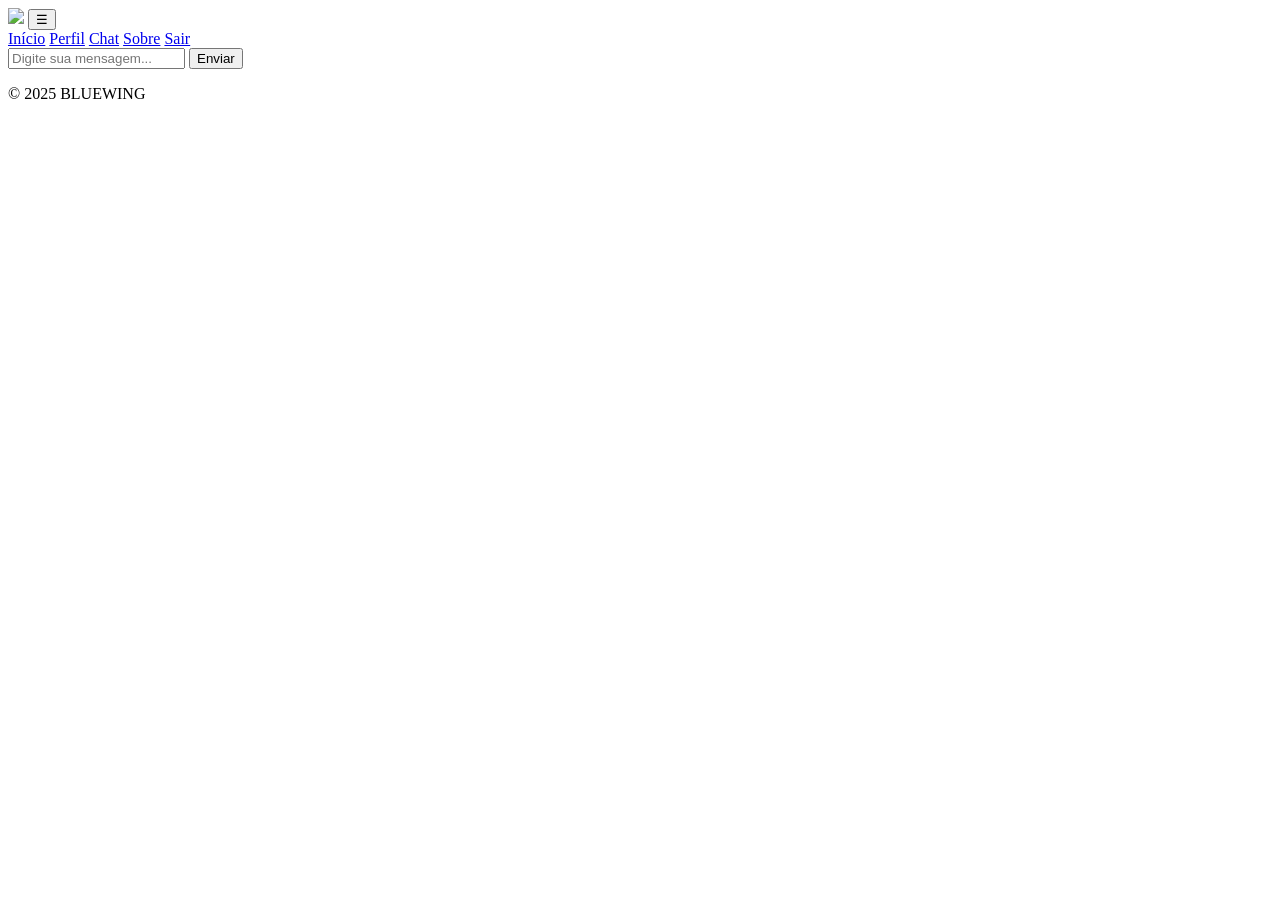
==== chat.html @ d9202484 "chat chat funcional com HTML e JS." ====
<!DOCTYPE html>
<html lang="pt-BR">
<head>
<meta charset="UTF-8">
<meta name="viewport" content="width=device-width, initial-scale=1.0">
<title>Chat - BLUEWING</title>
<link rel="stylesheet" href="css/style.css">
</head>
<body>
<header class="navbar">
<img src="img/logo.png" class="logo">
<button id="menu-toggle" class="menu-toggle">☰</button>
<nav id="nav-menu" class="nav-menu">
<a href="index.html">Início</a>
<a href="perfil.html">Perfil</a>
<a href="chat.html" class="active">Chat</a>
<a href="sobre.html">Sobre</a>
<a href="login.html">Sair</a>
</nav>
</header>
<main class="chat-container">
<div class="chat-box" id="chatBox"></div>
<div class="chat-input">
<input type="text" id="mensagemInput" placeholder="Digite sua mensagem...">
<button id="enviarBtn">Enviar</button>
</div>
</main>
<footer><p>© 2025 BLUEWING</p></footer>
<script src="js/chat.js"></script>
</body>
</html>
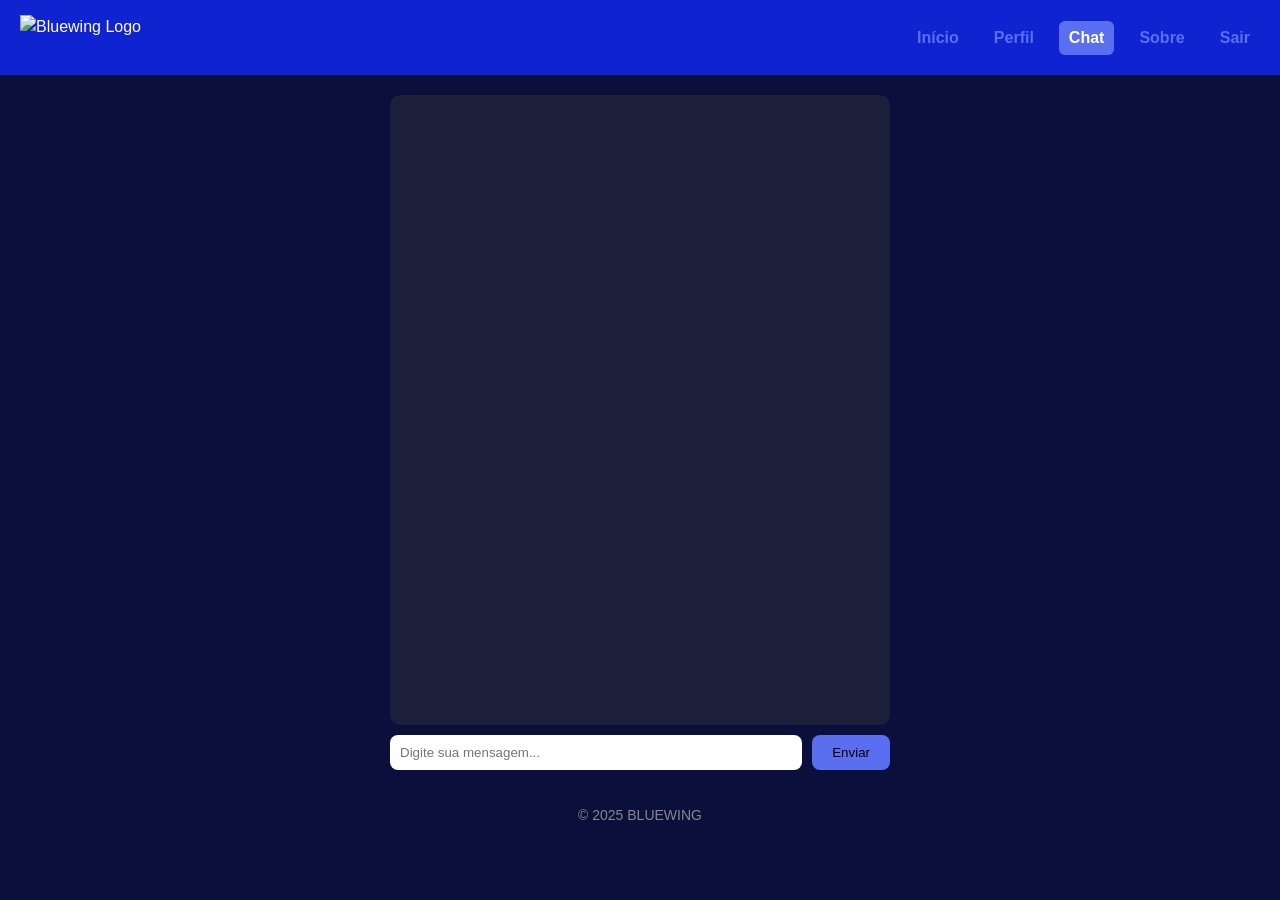
==== commit bed40576: "Maior mudança Mudei basicamente todos os arquivos, revisei com calma, fiz JS único e CSS único també" ====
--- a/chat.html
+++ b/chat.html
@@ -1,31 +1,33 @@
 <!DOCTYPE html>
 <html lang="pt-BR">
 <head>
-<meta charset="UTF-8">
-<meta name="viewport" content="width=device-width, initial-scale=1.0">
-<title>Chat - BLUEWING</title>
-<link rel="stylesheet" href="css/style.css">
+  <meta charset="UTF-8">
+  <meta name="viewport" content="width=device-width, initial-scale=1.0">
+  <title>Chat - BLUEWING</title>
+  <link rel="stylesheet" href="style.css">
 </head>
 <body>
-<header class="navbar">
-<img src="img/logo.png" class="logo">
-<button id="menu-toggle" class="menu-toggle">☰</button>
-<nav id="nav-menu" class="nav-menu">
-<a href="index.html">Início</a>
-<a href="perfil.html">Perfil</a>
-<a href="chat.html" class="active">Chat</a>
-<a href="sobre.html">Sobre</a>
-<a href="login.html">Sair</a>
-</nav>
-</header>
-<main class="chat-container">
-<div class="chat-box" id="chatBox"></div>
-<div class="chat-input">
-<input type="text" id="mensagemInput" placeholder="Digite sua mensagem...">
-<button id="enviarBtn">Enviar</button>
-</div>
-</main>
-<footer><p>© 2025 BLUEWING</p></footer>
-<script src="js/chat.js"></script>
+  <header class="navbar">
+    <img src="img/logo.png" class="logo" alt="Bluewing Logo">
+    <button id="menu-toggle" class="menu-toggle" aria-controls="nav-menu" aria-expanded="false">☰</button>
+    <nav id="nav-menu" class="nav-menu">
+      <a href="main.html">Início</a>
+      <a href="perfil.html">Perfil</a>
+      <a href="chat.html" class="active">Chat</a>
+      <a href="sobre.html">Sobre</a>
+      <a href="login.html">Sair</a>
+    </nav>
+  </header>
+
+  <main class="chat-container">
+    <div class="chat-box" id="chatBox"></div>
+    <div class="chat-input">
+      <input type="text" id="mensagemInput" placeholder="Digite sua mensagem...">
+      <button id="enviarBtn">Enviar</button>
+    </div>
+  </main>
+
+  <footer><p>© 2025 BLUEWING</p></footer>
+  <script src="main.js"></script>
 </body>
-</html>+</html>
--- a/style.css
+++ b/style.css
@@ -0,0 +1,151 @@
+/* Reset & Base */
+* { margin: 0; padding: 0; box-sizing: border-box; }
+body { font-family: 'Segoe UI', sans-serif; background: #0B0F3B; color: #fff; line-height: 1.5; }
+a { color: #5A6FF0; text-decoration: none; transition: 0.3s; }
+a:hover { text-decoration: underline; }
+
+/* Navbar */
+.navbar { display: flex; justify-content: space-between; align-items: center; padding: 15px 20px; background: #1023D1; position: sticky; top: 0; z-index: 100; }
+.logo { height: 45px; }
+.nav-menu { display: flex; gap: 15px; align-items:center; }
+.nav-menu a { font-weight: bold; padding: 5px 10px; border-radius: 6px; transition: 0.3s; }
+.nav-menu a.active, .nav-menu a:hover { background: #5A6FF0; color: #fff; }
+.menu-toggle { display: none; background: none; border: none; color: #fff; font-size: 28px; cursor: pointer; }
+
+/* Hero */
+.hero { text-align: center; padding: 60px 20px; }
+.hero h1 { font-size: 28px; margin-bottom: 10px; }
+.hero p { font-size: 18px; margin-bottom: 20px; }
+.hero input { width: 90%; max-width: 400px; padding: 12px; border-radius: 10px; border: none; font-size: 16px; }
+
+/* Destinos */
+.destinos { padding: 20px; }
+.destinos h2 { text-align: center; margin-bottom: 20px; font-size: 24px; }
+.destinos-cards { display: grid; grid-template-columns: repeat(auto-fit, minmax(150px, 1fr)); gap: 15px; }
+.card { background: #1023D1; border-radius: 10px; overflow: hidden; text-align: center; transition: transform 0.3s; cursor: pointer; }
+.card img { width: 100%; height: 120px; object-fit: cover; }
+.card h3 { margin: 10px 0; }
+.card:hover { transform: scale(1.05); }
+
+/* Como Funciona */
+.como-funciona { background: #0B0F3B; padding: 40px 20px; }
+.passos { display: flex; flex-direction: column; gap: 20px; text-align: center; }
+.passos div { background: #1023D1; padding: 20px; border-radius: 10px; transition: transform 0.3s; }
+.passos div:hover { transform: translateY(-5px); }
+
+/* Perfil */
+.perfil { max-width: 500px; margin: 20px auto; padding: 20px; text-align: center; }
+.foto-perfil { width: 120px; height: 120px; border-radius: 50%; margin-bottom: 15px; }
+.perfil-destinos ul { list-style: none; margin-top: 10px; }
+.perfil-destinos li { background: #1B1F3A; padding: 10px; margin: 5px 0; border-radius: 8px; }
+.perfil-actions { display: flex; justify-content: center; gap: 15px; margin-top: 20px; }
+.perfil-actions button { padding: 10px 20px; border: none; border-radius: 8px; background: #5A6FF0; cursor: pointer; transition: 0.3s; }
+.perfil-actions button:hover { background: #3F50C9; }
+
+/* Chat */
+.chat-container { display: flex; flex-direction: column; height: 75vh; max-width: 500px; margin: 20px auto; }
+.chat-box { flex: 1; background: #1B1F3A; padding: 15px; border-radius: 10px; overflow-y: auto; margin-bottom: 10px; }
+.chat-msg { background: #1023D1; padding: 10px; border-radius: 8px; margin: 5px 0; word-wrap: break-word; }
+.chat-input { display: flex; gap: 10px; }
+.chat-input input { flex: 1; padding: 10px; border-radius: 8px; border: none; }
+.chat-input button { background: #5A6FF0; border: none; border-radius: 8px; padding: 10px 20px; cursor: pointer; transition: 0.3s; }
+.chat-input button:hover { background: #3F50C9; }
+
+/* Forms */
+.form-container { max-width: 400px; margin: 60px auto; background: #1023D1; padding: 25px; border-radius: 12px; text-align: center; }
+.form-container input { display: block; width: 100%; margin: 12px 0; padding: 12px; border-radius: 8px; border: none; font-size: 16px; }
+.form-container button { background: #5A6FF0; color: #fff; border: none; padding: 12px 20px; border-radius: 8px; cursor: pointer; transition: 0.3s; }
+.form-container button:hover { background: #3F50C9; }
+
+/* Footer */
+footer { text-align: center; padding: 15px 0; background: #0B0F3B; font-size: 14px; color: #888; }
+
+/* Sobre page styles */
+.sobre {
+  max-width: 600px;
+  margin: 30px auto;
+  padding: 20px;
+  background: #1023D1;
+  border-radius: 12px;
+  text-align: center;
+  box-shadow: 0 4px 12px rgba(0,0,0,0.3);
+}
+
+.sobre h1 {
+  font-size: 28px;
+  margin-bottom: 15px;
+}
+
+.sobre p {
+  font-size: 16px;
+  margin-bottom: 12px;
+}
+
+.sobre .time {
+  margin-top: 20px;
+  text-align: left;
+}
+
+.sobre .time h3 {
+  font-size: 20px;
+  margin-bottom: 10px;
+}
+
+.sobre .time ul {
+  list-style: none;
+}
+
+.sobre .time ul li {
+  background: #1B1F3A;
+  padding: 10px;
+  margin: 5px 0;
+  border-radius: 8px;
+}
+
+/* Mobile / Responsive adjustments */
+@media (max-width: 770px) {
+  .menu-toggle { display: block; }
+
+  /* mobile nav: off-canvas like, toggled with .active */
+  .nav-menu {
+    display: flex;
+    flex-direction: column;
+    gap: 10px;
+    background: linear-gradient(180deg,#0B0F3B 0%, #081034 100%);
+    position: absolute;
+    top: 60px;
+    right: 0;
+    width: 100%;
+    max-width: 320px;
+    padding: 16px;
+    transform: translateY(-120%);
+    opacity: 0;
+    pointer-events: none;
+    transition: transform 0.28s ease, opacity 0.28s ease;
+  }
+  .nav-menu.active { transform: translateY(0); opacity: 1; pointer-events: auto; }
+
+  .nav-menu a {
+    padding: 10px 12px;
+    font-size: 18px;
+    text-align: left;
+  }
+
+  .hero { padding: 40px 12px; }
+  .hero h1 { font-size: 22px; }
+  .hero p { font-size: 15px; }
+  .hero input { max-width: 100%; }
+
+  .chat-container { height: 60vh; margin: 12px; }
+  .form-container { margin: 30px 16px; padding: 20px; }
+
+  .destinos-cards { grid-template-columns: repeat(2, 1fr); gap: 10px; }
+}
+
+/* very small screens */
+@media (max-width: 420px) {
+  .destinos-cards { grid-template-columns: 1fr; }
+  .logo { height: 38px; }
+  .menu-toggle { font-size: 24px; }
+  .hero h1 { font-size: 20px; }
+}
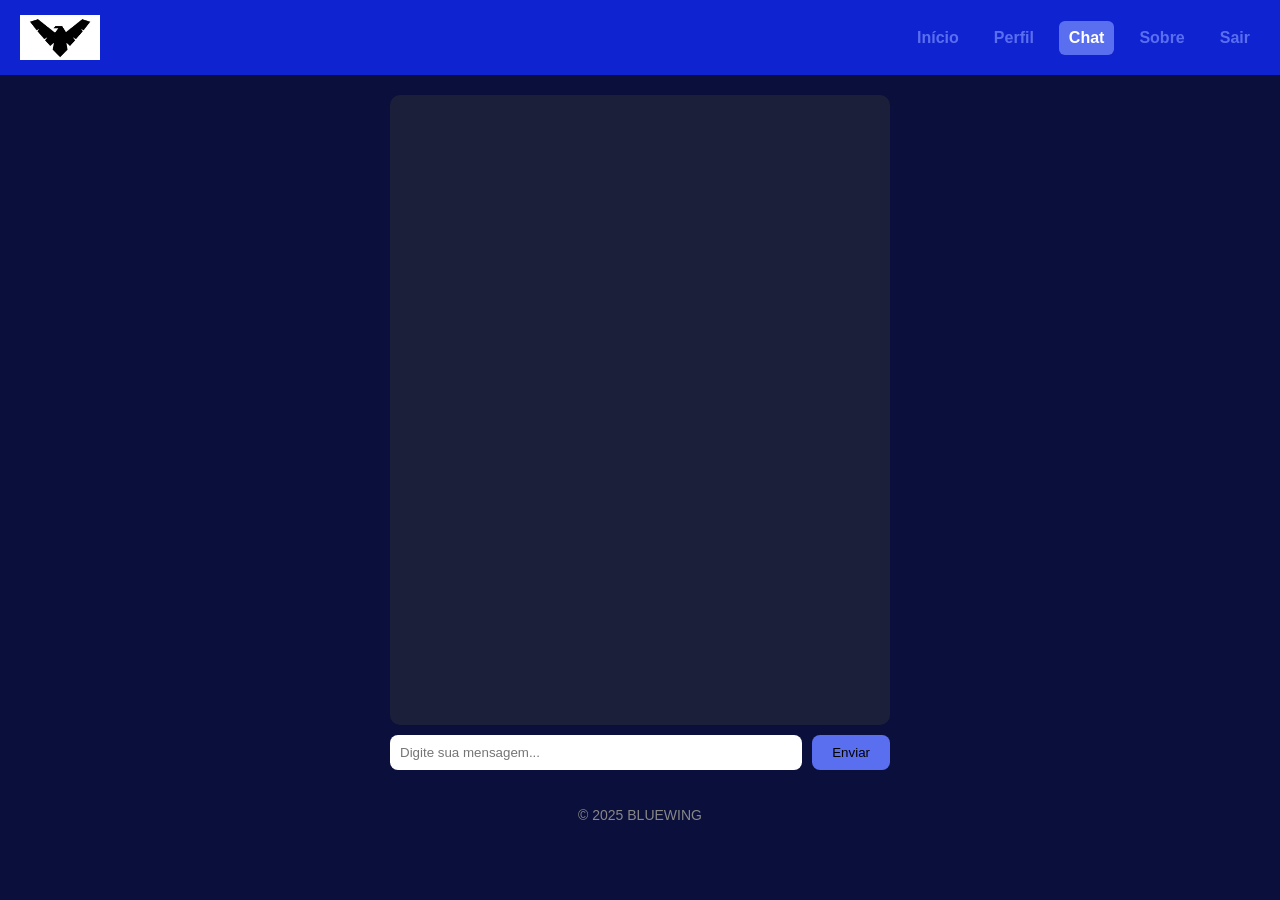
==== commit 8db61bbd: "Finalização Ultimos toques no projeto." ====
--- a/chat.html
+++ b/chat.html
@@ -8,7 +8,7 @@
 </head>
 <body>
   <header class="navbar">
-    <img src="img/logo.png" class="logo" alt="Bluewing Logo">
+    <img src="img/logobluewing.png" class="logo" alt="Bluewing Logo">
     <button id="menu-toggle" class="menu-toggle" aria-controls="nav-menu" aria-expanded="false">☰</button>
     <nav id="nav-menu" class="nav-menu">
       <a href="main.html">Início</a>
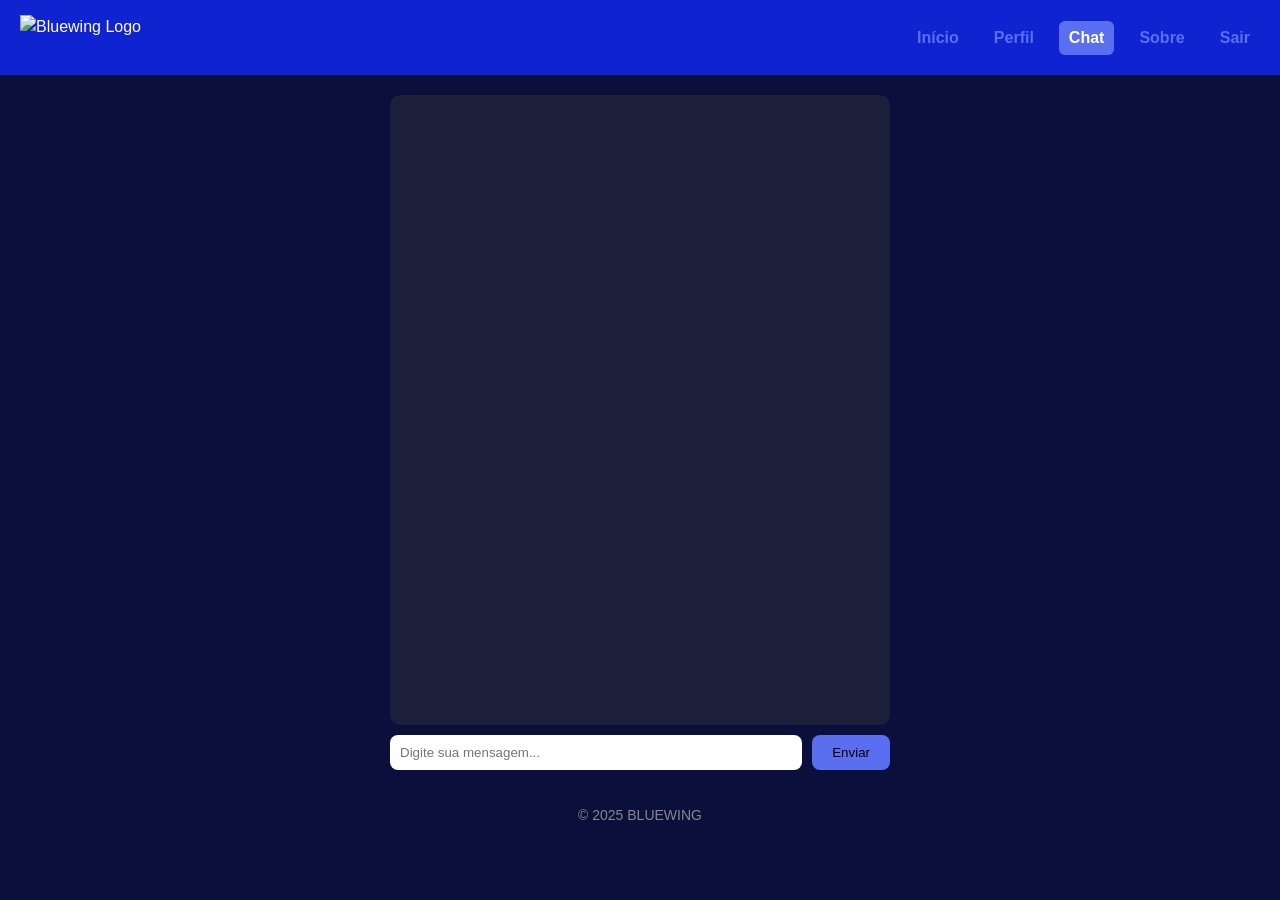
==== commit a398fecc: "Merge pull request #2 from BeFinkler/MairoMudanca Maior mudança" ====
--- a/chat.html
+++ b/chat.html
@@ -8,7 +8,7 @@
 </head>
 <body>
   <header class="navbar">
-    <img src="img/logobluewing.png" class="logo" alt="Bluewing Logo">
+    <img src="img/logo.png" class="logo" alt="Bluewing Logo">
     <button id="menu-toggle" class="menu-toggle" aria-controls="nav-menu" aria-expanded="false">☰</button>
     <nav id="nav-menu" class="nav-menu">
       <a href="main.html">Início</a>
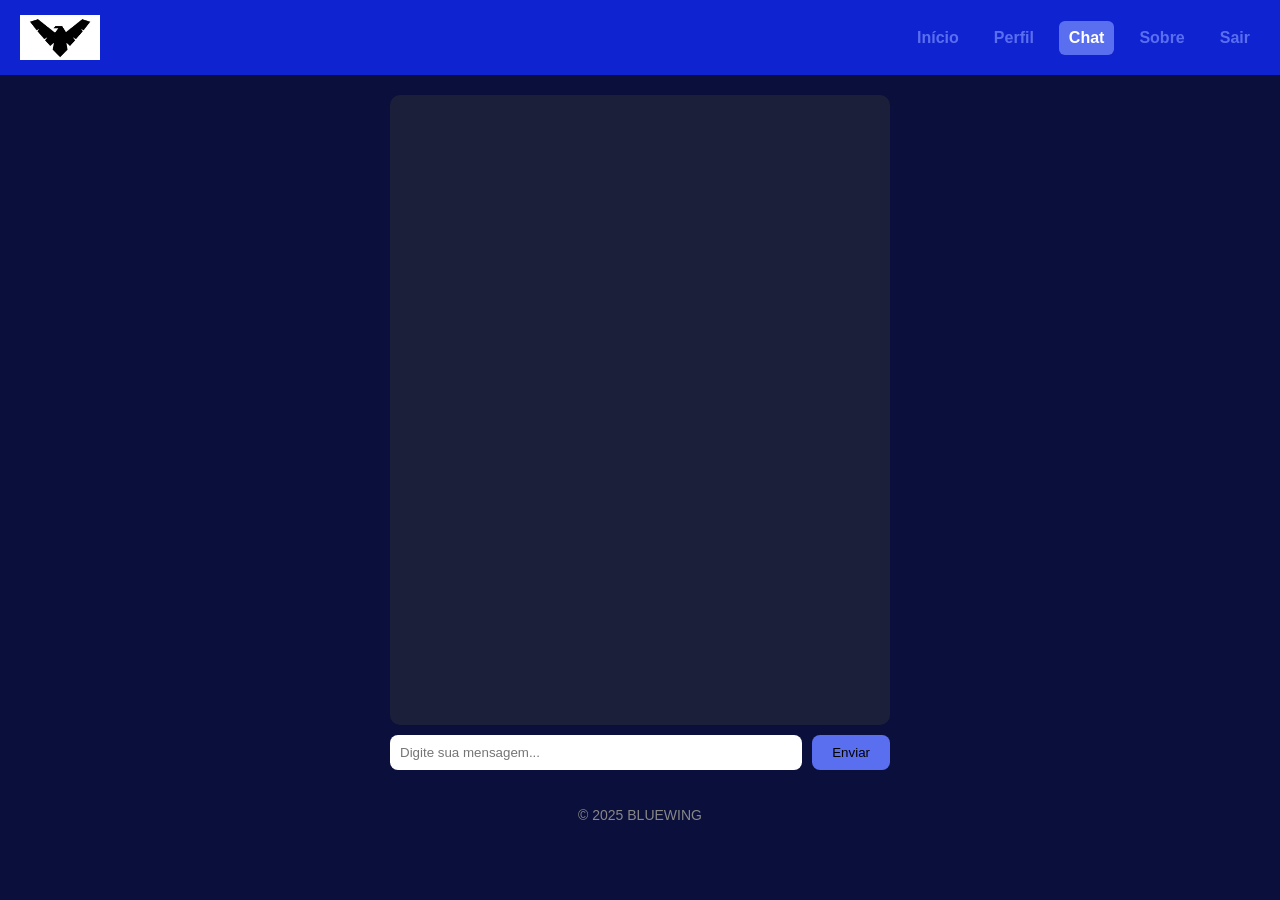
==== commit fb7b832e: "Merge pull request #1 from BeFinkler/main Main" ====
--- a/chat.html
+++ b/chat.html
@@ -8,7 +8,7 @@
 </head>
 <body>
   <header class="navbar">
-    <img src="img/logo.png" class="logo" alt="Bluewing Logo">
+    <img src="img/logobluewing.png" class="logo" alt="Bluewing Logo">
     <button id="menu-toggle" class="menu-toggle" aria-controls="nav-menu" aria-expanded="false">☰</button>
     <nav id="nav-menu" class="nav-menu">
       <a href="main.html">Início</a>
